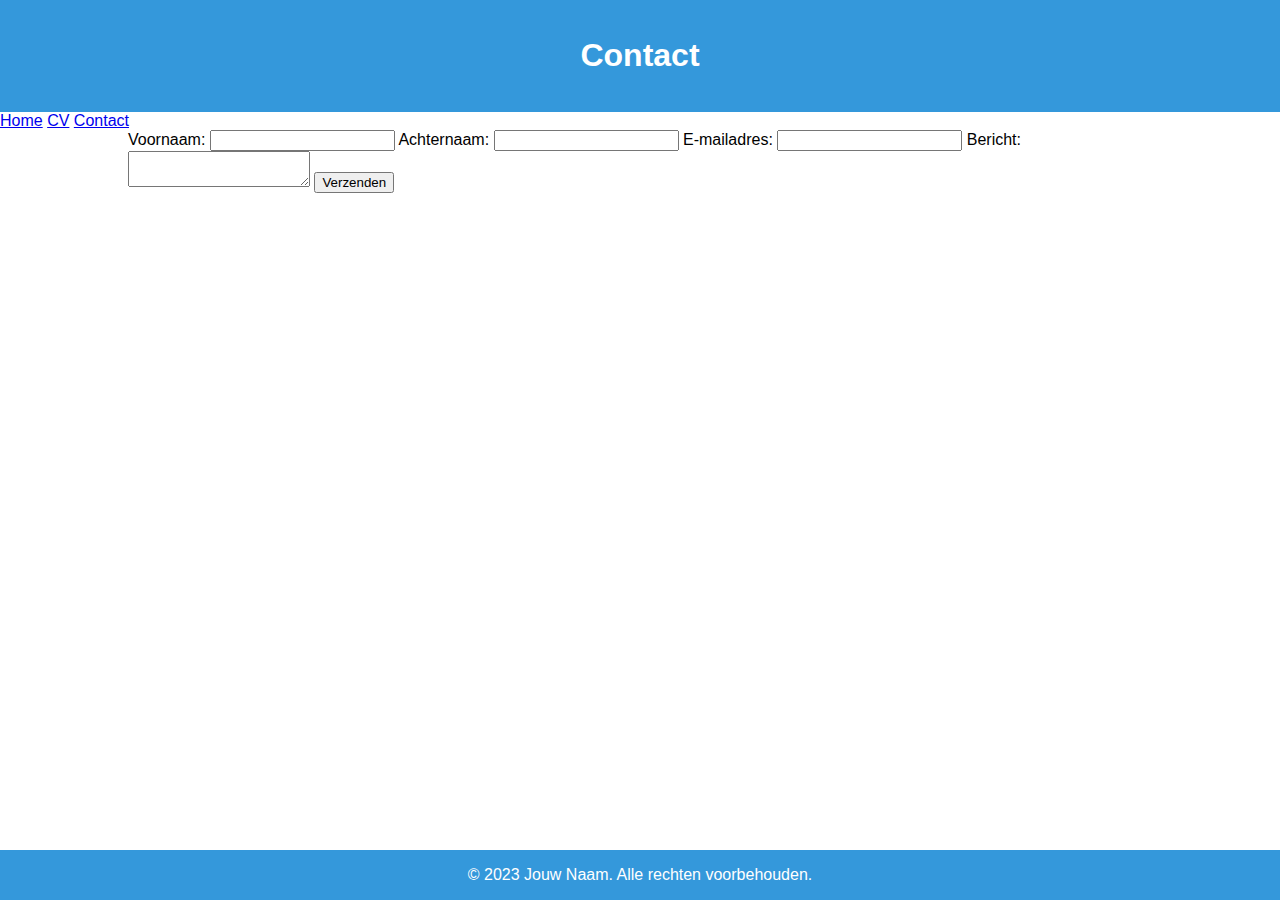
==== contact.html @ b312a15b "Create contact.html" ====
<!DOCTYPE html>
<html lang="nl">

<head>
    <meta charset="UTF-8">
    <meta name="viewport" content="width=device-width, initial-scale=1.0">
    <title>Contact</title>
    <link rel="stylesheet" href="styles.css">
</head>

<body>

    <header>
        <h1>Contact</h1>
    </header>

    <nav>
        <a href="index.html">Home</a>
        <a href="mijncv.html">CV</a>
        <a href="contact.html">Contact</a>
    </nav>

    <section class="container">
        <form>
            <label for="voornaam">Voornaam:</label>
            <input type="text" id="voornaam" name="voornaam">

            <label for="achternaam">Achternaam:</label>
            <input type="text" id="achternaam" name="achternaam">

            <label for="email">E-mailadres:</label>
            <input type="email" id="email" name="email">

            <label for="bericht">Bericht:</label>
            <textarea id="bericht" name="bericht"></textarea>

            <button type="submit">Verzenden</button>
        </form>
    </section>

    <footer>
        &copy; 2023 Jouw Naam. Alle rechten voorbehouden.
    </footer>

</body>

</html>
---- styles.css ----
body {
    font-family: Arial, sans-serif;
    margin: 0;
    padding: 0;
}

.container {
    width: 80%;
    margin: auto;
}

header {
    background-color: #3498db;
    color: #fff;
    text-align: center;
    padding: 1em 0;
}

table {
    width: 100%;
    border-collapse: collapse;
    margin-top: 20px;
}

td {
    border: 1px solid #ddd;
    padding: 8px;
}

#cell1, #cell3, #cell5, #cell7, #cell9, #cell11, #cell13, #cell15 {
    background-color: #2ecc71;
}

#cell2, #cell4, #cell6, #cell8, #cell10, #cell12, #cell14, #cell16 {
    background-color: #e74c3c;
}

img {
    width: 50px;
    height: auto;
}

footer {
    background-color: #3498db;
    color: #fff;
    text-align: center;
    padding: 1em 0;
    position: fixed;
    bottom: 0;
    width: 100%;
}
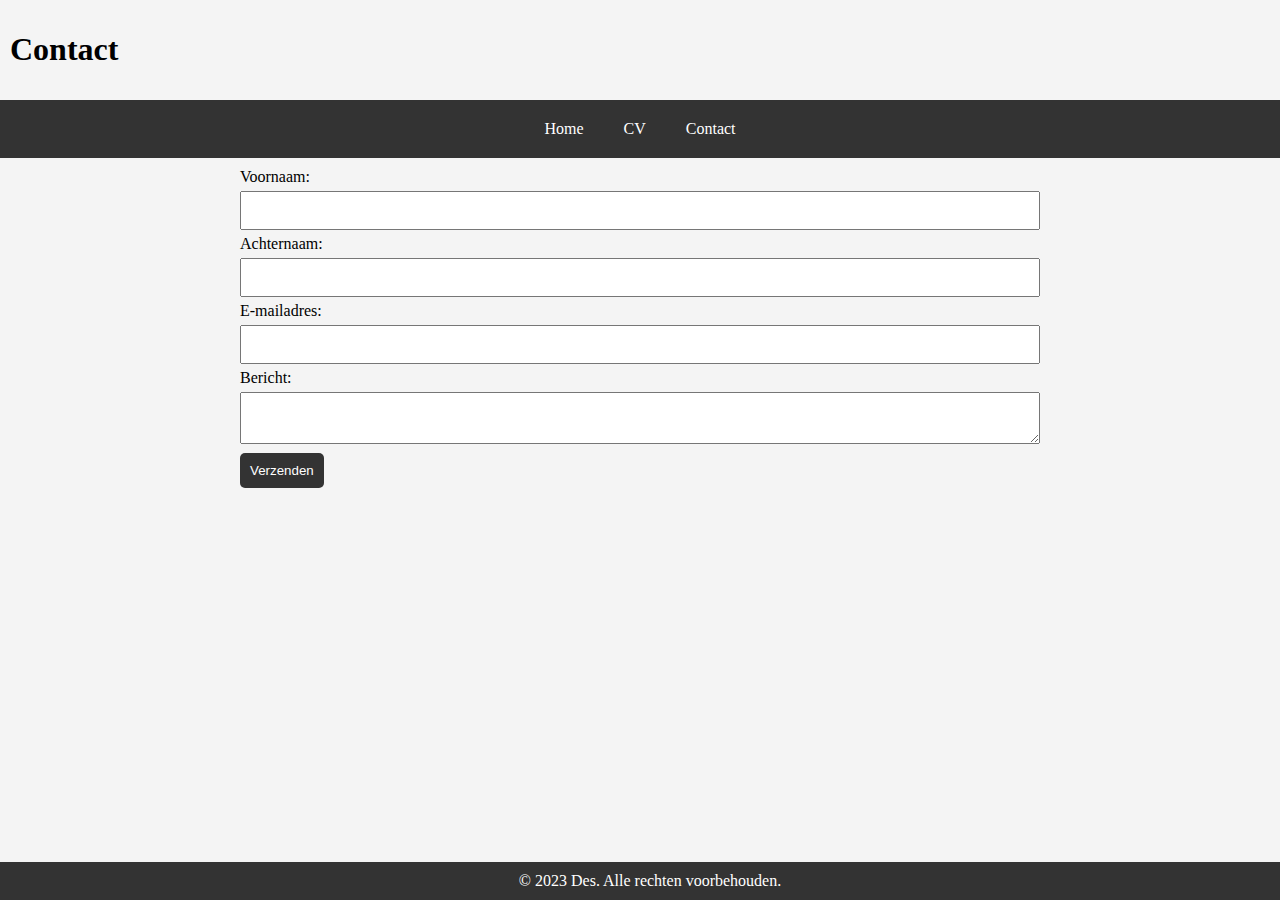
==== commit 41955c4a: "Update contact.html" ====
--- a/contact.html
+++ b/contact.html
@@ -39,7 +39,7 @@
     </section>
 
     <footer>
-        &copy; 2023 Jouw Naam. Alle rechten voorbehouden.
+        &copy; 2023 Des. Alle rechten voorbehouden.
     </footer>
 
 </body>
--- a/styles.css
+++ b/styles.css
@@ -1,51 +1,74 @@
+/* styles.css */
+
 body {
-    font-family: Arial, sans-serif;
+    background-color: #f4f4f4;
     margin: 0;
     padding: 0;
 }
 
 .container {
-    width: 80%;
-    margin: auto;
+    display: flex;
+    flex-direction: column;
+    align-items: center;
+    margin: 0 auto;
+    max-width: 800px;
 }
 
-header {
-    background-color: #3498db;
-    color: #fff;
-    text-align: center;
-    padding: 1em 0;
-}
+header, section {
+    padding: 10px;
 
-table {
-    width: 100%;
-    border-collapse: collapse;
-    margin-top: 20px;
-}
-
-td {
-    border: 1px solid #ddd;
-    padding: 8px;
-}
-
-#cell1, #cell3, #cell5, #cell7, #cell9, #cell11, #cell13, #cell15 {
-    background-color: #2ecc71;
-}
-
-#cell2, #cell4, #cell6, #cell8, #cell10, #cell12, #cell14, #cell16 {
-    background-color: #e74c3c;
-}
-
-img {
-    width: 50px;
-    height: auto;
 }
 
 footer {
-    background-color: #3498db;
+    background-color: #333;
     color: #fff;
-    text-align: center;
-    padding: 1em 0;
-    position: fixed;
+    padding: 10px;
+    position: absolute;
     bottom: 0;
     width: 100%;
+    display: flex;
+    align-items: center;
+    justify-content: center;
 }
+
+nav {
+    display: flex;
+    justify-content: center;
+    background-color: #333;
+    padding: 10px;
+}
+
+nav a {
+    color: #fff;
+    text-decoration: none;
+    padding: 10px;
+    margin: 0 10px;
+    border-radius: 5px;
+    transition: background-color 0.3s;
+}
+
+nav a:hover {
+    background-color: #555;
+}
+
+input[type="text"],
+input[type="email"],
+textarea {
+    width: 100%;
+    padding: 10px;
+    margin: 5px 0;
+    box-sizing: border-box;
+}
+
+button {
+    padding: 10px;
+    background-color: #333;
+    color: #fff;
+    border: none;
+    border-radius: 5px;
+    cursor: pointer;
+}
+
+button:hover {
+    background-color: #555;
+}
